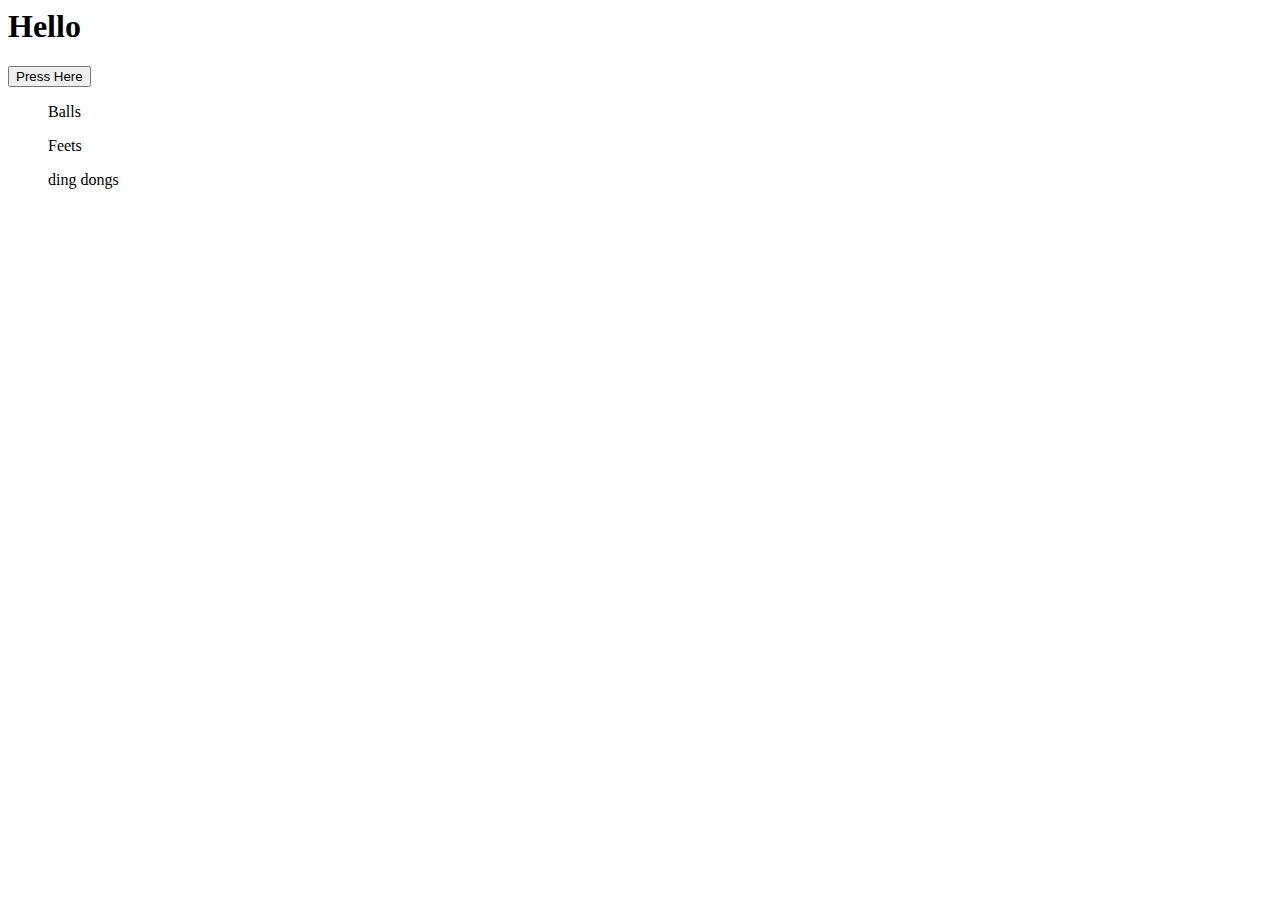
==== indexs.html @ 84ffdab4 "dsadsa" ====
<html lang="en">
<head>
    <meta charset="UTF-8">
    <meta name="viewport" content="width=device-width, initial-scale=1.0">
    <title>Document</title>
</head>
<body>
    <h1>Hello</h1>
    <button>Press Here</button>
    <ul>
        <p>Balls</p>
        <p>Feets</p>
        <p>ding dongs</p>
    </ul>
</body>
</html>
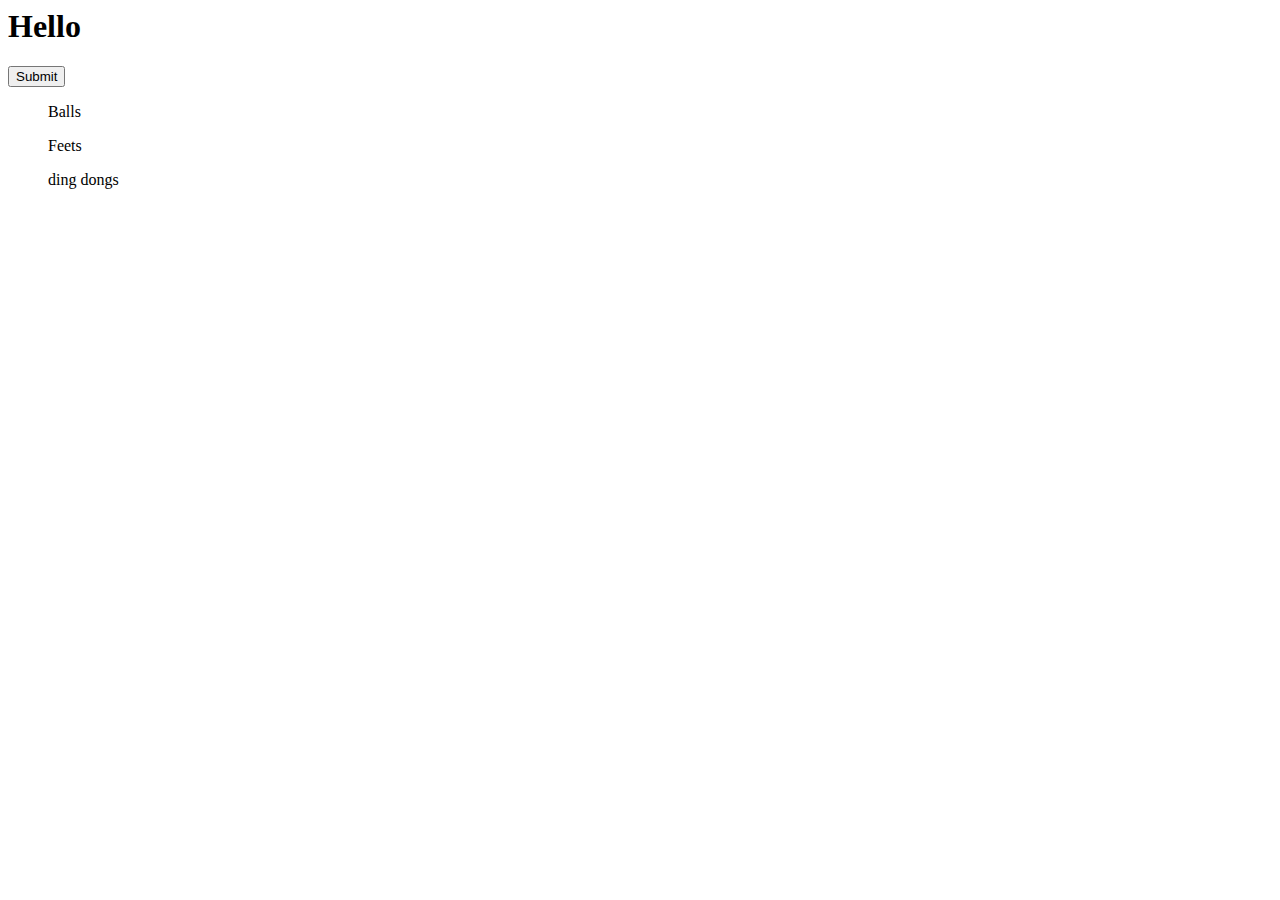
==== commit 5b39eeee: "asdadsaas" ====
--- a/indexs.html
+++ b/indexs.html
@@ -6,7 +6,7 @@
 </head>
 <body>
     <h1>Hello</h1>
-    <button>Press Here</button>
+    <button>Submit</button>
     <ul>
         <p>Balls</p>
         <p>Feets</p>
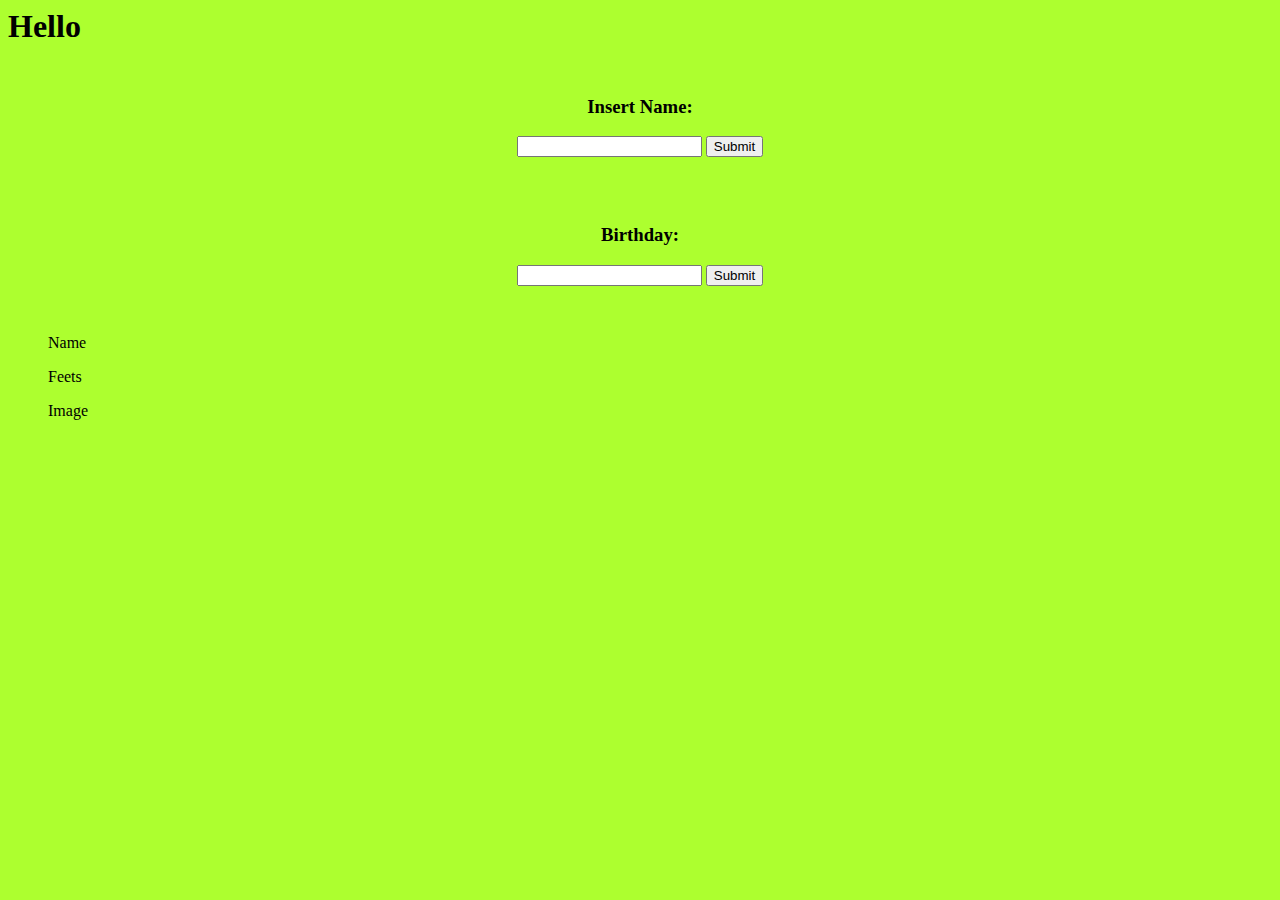
==== commit 2be38e1e: "asda" ====
--- a/indexs.html
+++ b/indexs.html
@@ -2,15 +2,31 @@
 <head>
     <meta charset="UTF-8">
     <meta name="viewport" content="width=device-width, initial-scale=1.0">
+    <link rel="stylesheet" href="style.css">
     <title>Document</title>
 </head>
 <body>
     <h1>Hello</h1>
-    <button>Submit</button>
+<div class="container">
+    <h3>Insert Name:</h3>
+    <form action="">
+        <input type="text">
+        <button>Submit</button>
+    </form>
+</div>
+    
+<div class="container">
+    <h3>Birthday:</h3>
+    <form action="">
+        <input type="">
+        <button>Submit</button>
+    </form>
+</div>
     <ul>
-        <p>Balls</p>
+    
+        <p>Name</p>
         <p>Feets</p>
-        <p>ding dongs</p>
+        <p>Image</p>
     </ul>
 </body>
 </html>--- a/style.css
+++ b/style.css
@@ -0,0 +1,18 @@
+body,
+html,
+*{
+}
+body{
+    background-color: greenyellow
+}
+.container{
+    display:flex;
+    width: 20vw;
+    margin: 2rem auto;
+    flex-wrap: wrap;
+    flex-direction: row;
+    align-items: center;
+    justify-content: space-around;
+    border: 2rem;
+
+}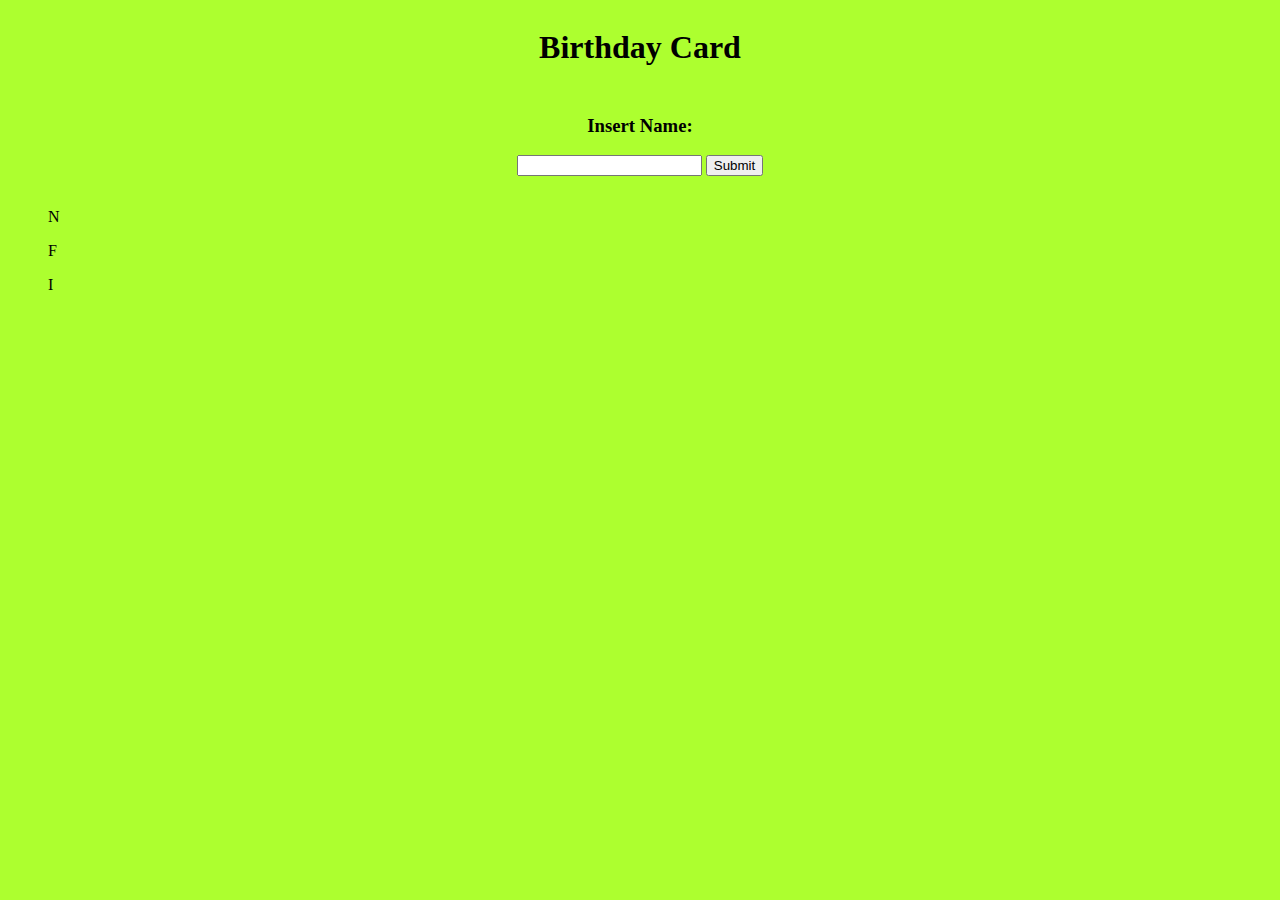
==== commit fab07556: "dasda" ====
--- a/indexs.html
+++ b/indexs.html
@@ -6,7 +6,9 @@
     <title>Document</title>
 </head>
 <body>
-    <h1>Hello</h1>
+   <div class="header"> 
+    <h1>Birthday Card</h1>
+   </div>
 <div class="container">
     <h3>Insert Name:</h3>
     <form action="">
@@ -14,19 +16,12 @@
         <button>Submit</button>
     </form>
 </div>
-    
-<div class="container">
-    <h3>Birthday:</h3>
-    <form action="">
-        <input type="">
-        <button>Submit</button>
-    </form>
-</div>
+
     <ul>
     
-        <p>Name</p>
-        <p>Feets</p>
-        <p>Image</p>
+        <p>N</p>
+        <p>F</p>
+        <p>I</p>
     </ul>
 </body>
 </html>--- a/style.css
+++ b/style.css
@@ -3,16 +3,31 @@
 *{
 }
 body{
-    background-color: greenyellow
+    background-color: greenyellow;
+   
 }
 .container{
     display:flex;
     width: 20vw;
-    margin: 2rem auto;
+    margin: 0.5rem auto;
     flex-wrap: wrap;
     flex-direction: row;
     align-items: center;
     justify-content: space-around;
     border: 2rem;
+}
 
-}+.header{
+    display:flex;
+    width: 20vw;
+    margin: 0.5rem auto;
+    flex-wrap: wrap;
+    flex-direction: row;
+    align-items: center;
+    justify-content: space-around;
+    border: 2rem;
+}
+.card{
+    width: 26%;
+}
+//use the same as felxbox for .card